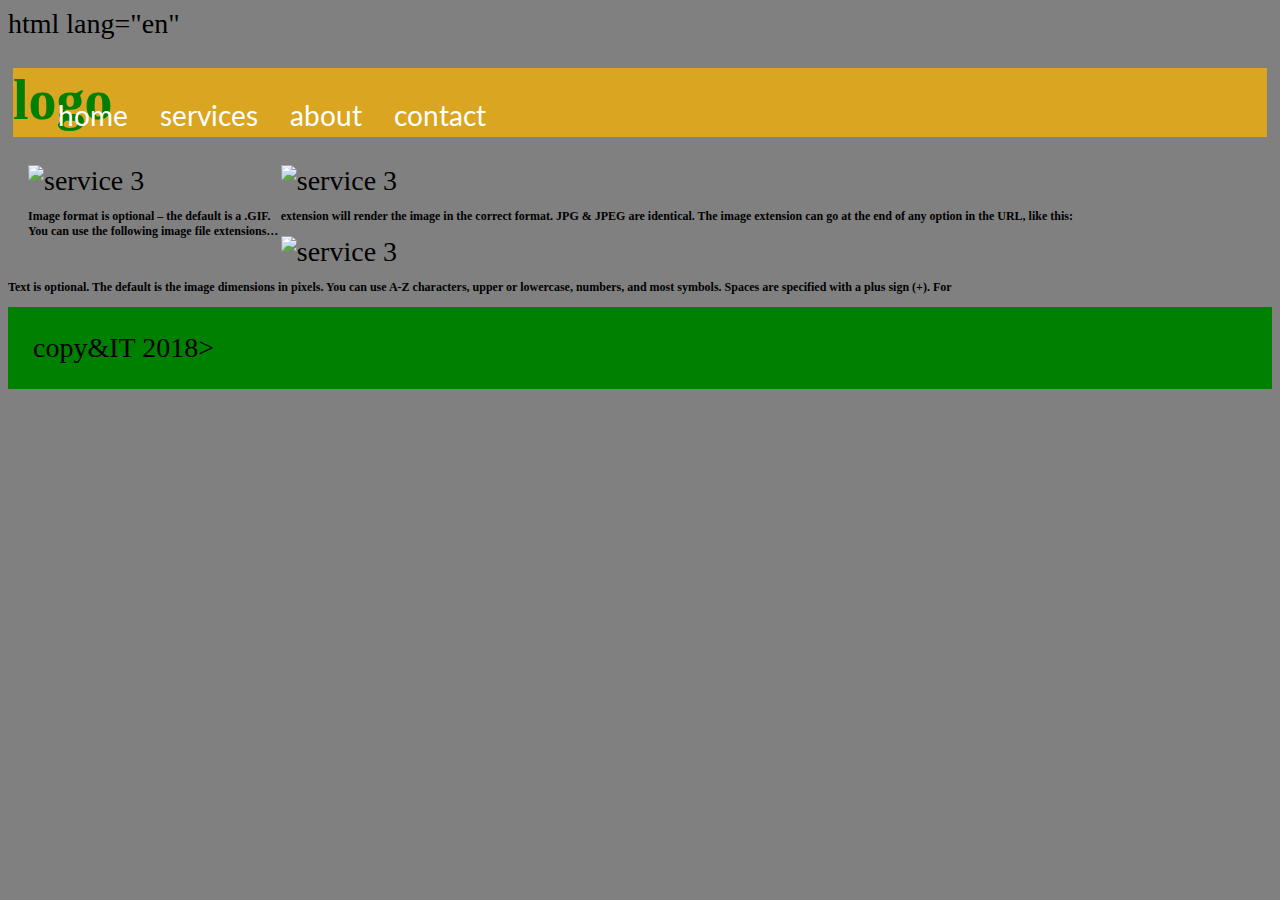
==== htmlstudy/index.html @ 5f8b728d "added" ====
<html>
    html lang="en"
    <head>
        <meta charset="UTF-8">
        <meta name="viesport" content="width advise, initial-scale1.0">
        <title> basic | css</title>
        <link href="https://fonts.googleapis.com/css?family=Lato|Roboto+Condensed|Space+Mono" rel="stylesheet"> 
        <link rel="stylesheet" href="style.css"/>
        </head>
    <body style="background: grey; font-size: 28px;">

        <header>
            <h1>logo</h1>
            <nav>
                <ul>
                    <li><a href="#">home</a></li>
                    <li><a href="#">services</a></li>
                    <li><a href="#">about</a></li>
                    <li><a href="#">contact</a></li>
                </ul>
            </nav>
        </header>
        <di>
        <div class="container">
        <section div id="left-section">
            
                    <img src="https://via.placeholder.com/150

C/O https://placeholder.com/ " alt="service 3">
                    <p>
                
                
                        Image format is optional – the default is a .GIF. You can use the following image file extensions…

                        
            </p></div>
            <section div id="right-section">
            <img src="https://via.placeholder.com/150

C/O https://placeholder.com/ " alt="service 3">
            <p>
                    

                    extension will render the image in the correct format. JPG & JPEG are identical. The image extension can go at the end of any option in the URL, like this:
            </p></div>
            <section div id="right-section">
<img src="https://via.placeholder.com/150

C/O https://placeholder.com/ " alt="service 3">
<p>
        Text is optional. The default is the image dimensions in pixels. You can use A-Z characters, upper or lowercase, numbers, and most symbols. Spaces are specified with a plus sign (+). For

     
</p></div>
<footer>
    copy&IT 2018>
</footer>


        </div>
        </section>
    </body>
</html>
---- htmlstudy/style.css ----
body{
    
}
header{
    display: block;
    padding: 0px;
    margin: 5px;
    background:goldenrod;

}
h1{
    color: green;
    margin-top: 0px;
    float: left;
    width: 15px;
}
p{
    font-weight:  bold;
    font-size: 12px;
}
ul{
    list-style: none;
}
nav{
    font-family: 'Lato', sans-serif;
}
    
nav li{
    display:inline-block;
    margin-top: 25px;
    margin-right:  15px;
    padding:  5px;
}

a {

    text-decoration: none;
    color: white;
}
.contain{
    max-width: 80%;
    margin: 0 auto;
}
.right-section{
    border:  1px solid black;
    float: right;
}
#left-section{
    float:  left;
    width: 20%;
}
#main-section{
    width: 10%;

}









footer{
    background: green;
    padding:  25px;
}

.footer p{
text-align: center;
color: white;
}
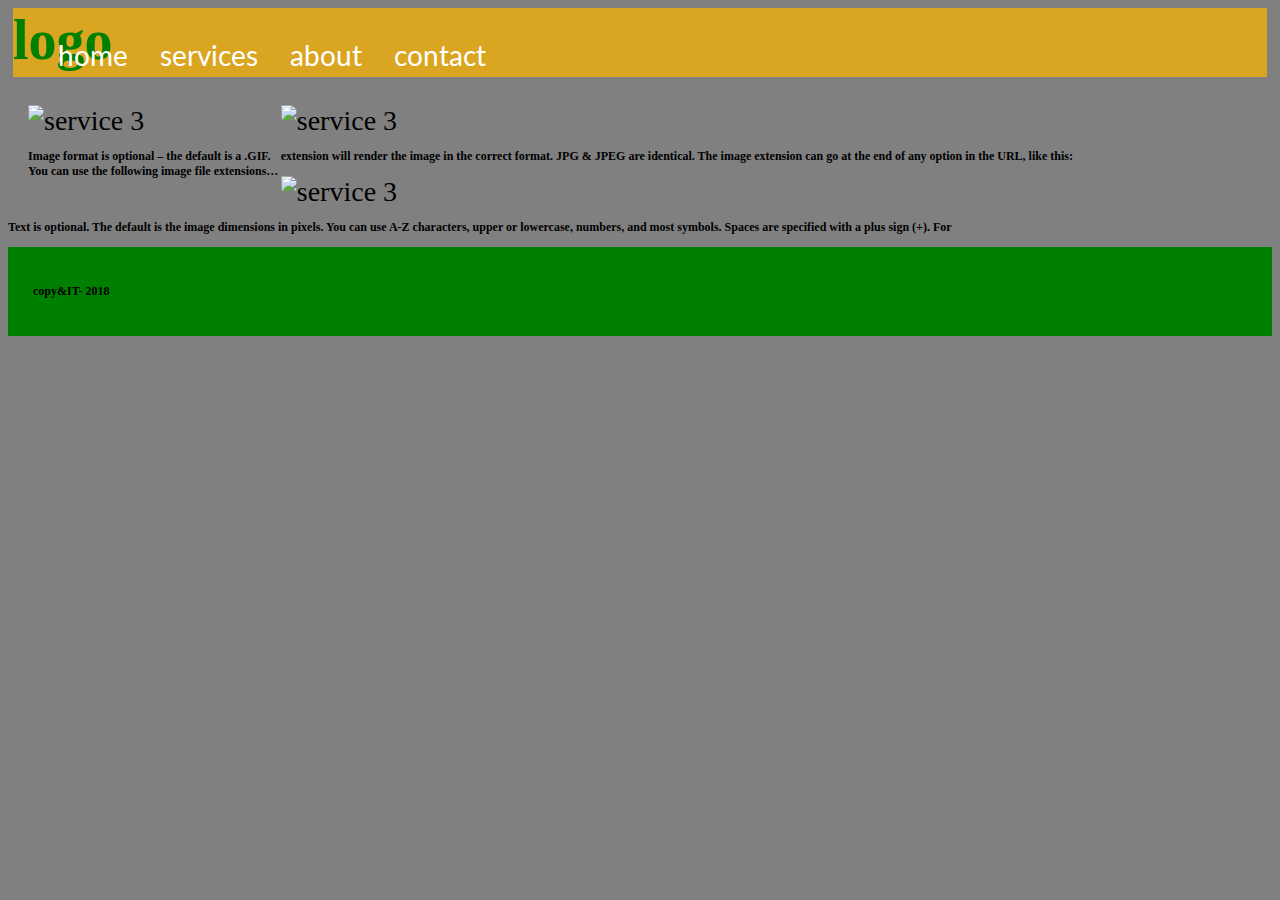
==== commit 516f5952: "rr" ====
--- a/htmlstudy/index.html
+++ b/htmlstudy/index.html
@@ -1,5 +1,5 @@
 <html>
-    html lang="en"
+    <html lang="en">
     <head>
         <meta charset="UTF-8">
         <meta name="viesport" content="width advise, initial-scale1.0">
@@ -53,11 +53,11 @@
      
 </p></div>
 <footer>
-    copy&IT 2018>
+   <p> copy&IT- 2018</p>
 </footer>
 
 
         </div>
         </section>
     </body>
-</html>+</html>
